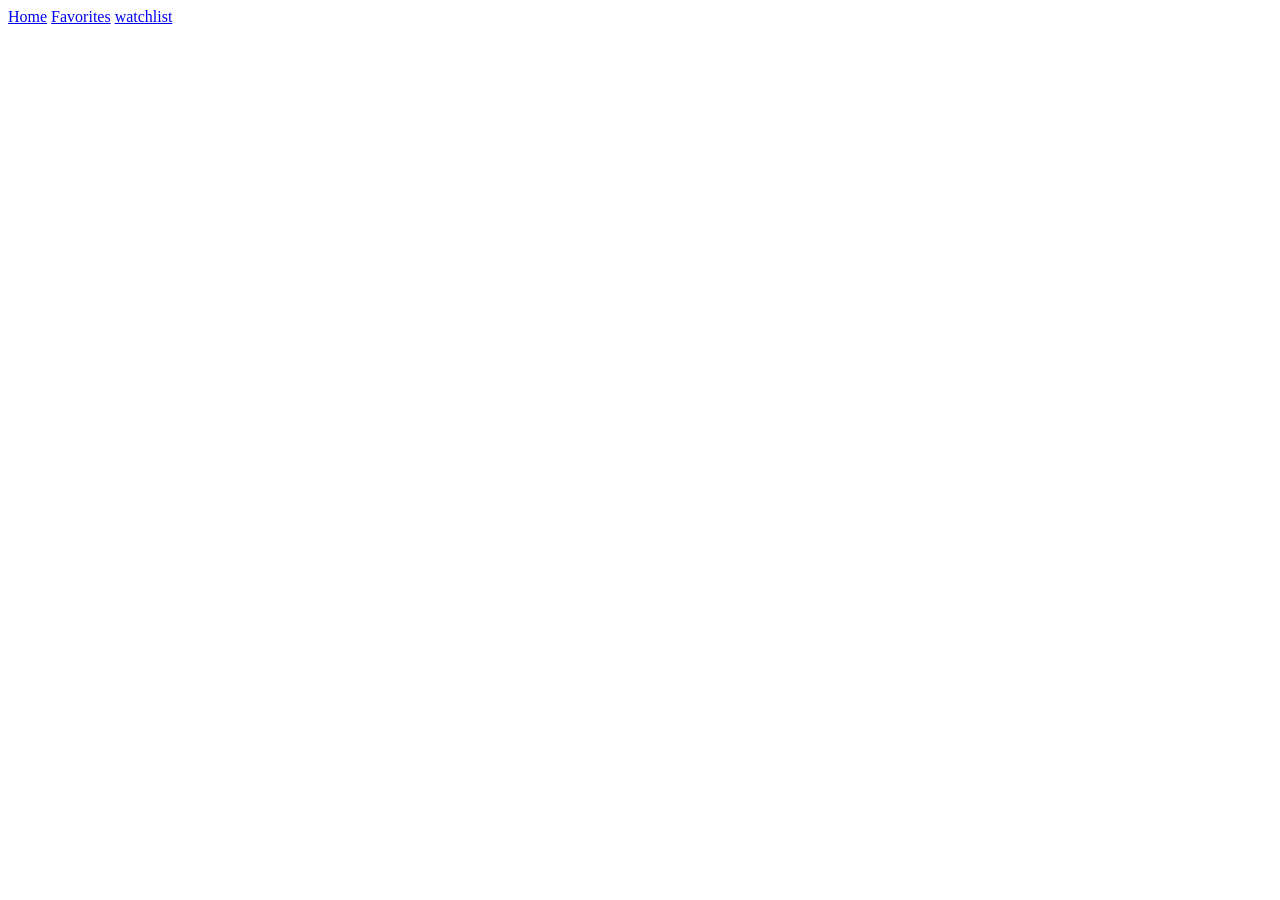
==== favorites.html @ 85b37b1b "add some button and make new htmll file favorites.html" ====
<!DOCTYPE html>
<html lang="en">
<head>
    <meta charset="UTF-8">
    <meta name="viewport" content="width=device-width, initial-scale=1.0">
    <title>Document</title>
</head>
<body>
    <a href="index.html">Home</a>
    <a href="favorites.html">Favorites</a>
    <a href="watchlist.html">watchlist</a>
    <div id="movies-container"></div>
    <script type="module">
        import { displayMovies } from "./js/ui.js";

    let favorites = JSON.parse(localStorage.getItem("favorites")) || []
    displayMovies(favorites,true)

    document.getElementById("movies-container").addEventListener("click", (e) => {
        if(e.target.classList.contains("remove-btn")) {
            let favorites = JSON.parse(localStorage.getItem("favorites")) || []
let movieId = e.target.closest(".movie-card").dataset.id
let updated = favorites.filter(movie => movie.id !== Number(movieId))
localStorage.setItem("favorites", JSON.stringify(updated))
localStorage.setItem("favorites", JSON.stringify(updated))
    displayMovies(updated, true)
        }
    })
  
    </script>
</body>
</html>
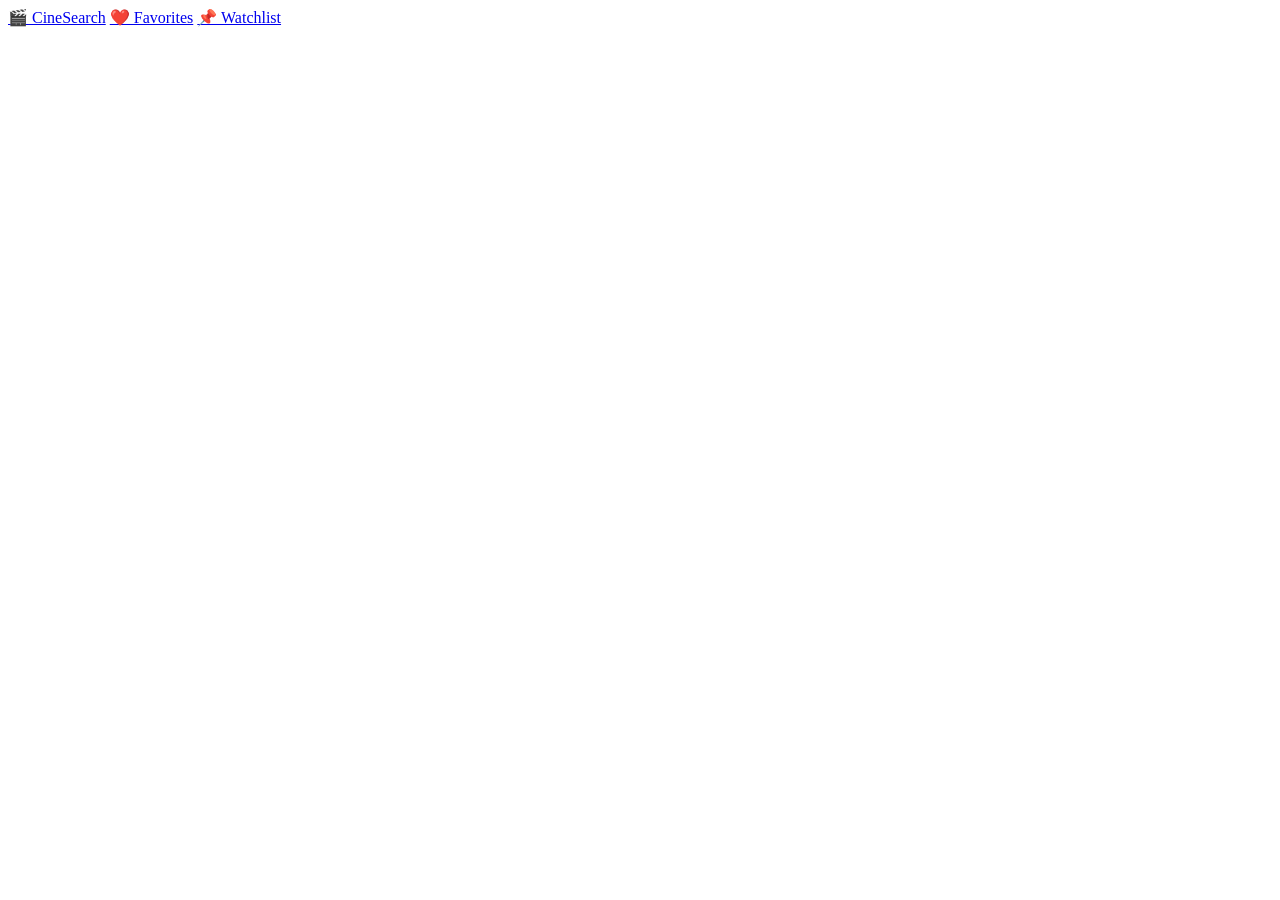
==== commit d3216866: "add CSS styling and UI improvements" ====
--- a/favorites.html
+++ b/favorites.html
@@ -4,12 +4,17 @@
     <meta charset="UTF-8">
     <meta name="viewport" content="width=device-width, initial-scale=1.0">
     <title>Document</title>
+    <link rel="stylesheet" href="styles.css">
 </head>
 <body>
-    <a href="index.html">Home</a>
-    <a href="favorites.html">Favorites</a>
-    <a href="watchlist.html">watchlist</a>
-    <div id="movies-container"></div>
+      <div class="nav-bar">
+    <nav>
+      <a href="index.html">🎬 CineSearch</a>
+      <a href="favorites.html">❤️ Favorites</a>
+      <a href="watchlist.html">📌 Watchlist</a>
+    </nav>
+  </div>
+  <div id="movies-container"></div>
     <script type="module">
         import { displayMovies } from "./js/ui.js";
 
